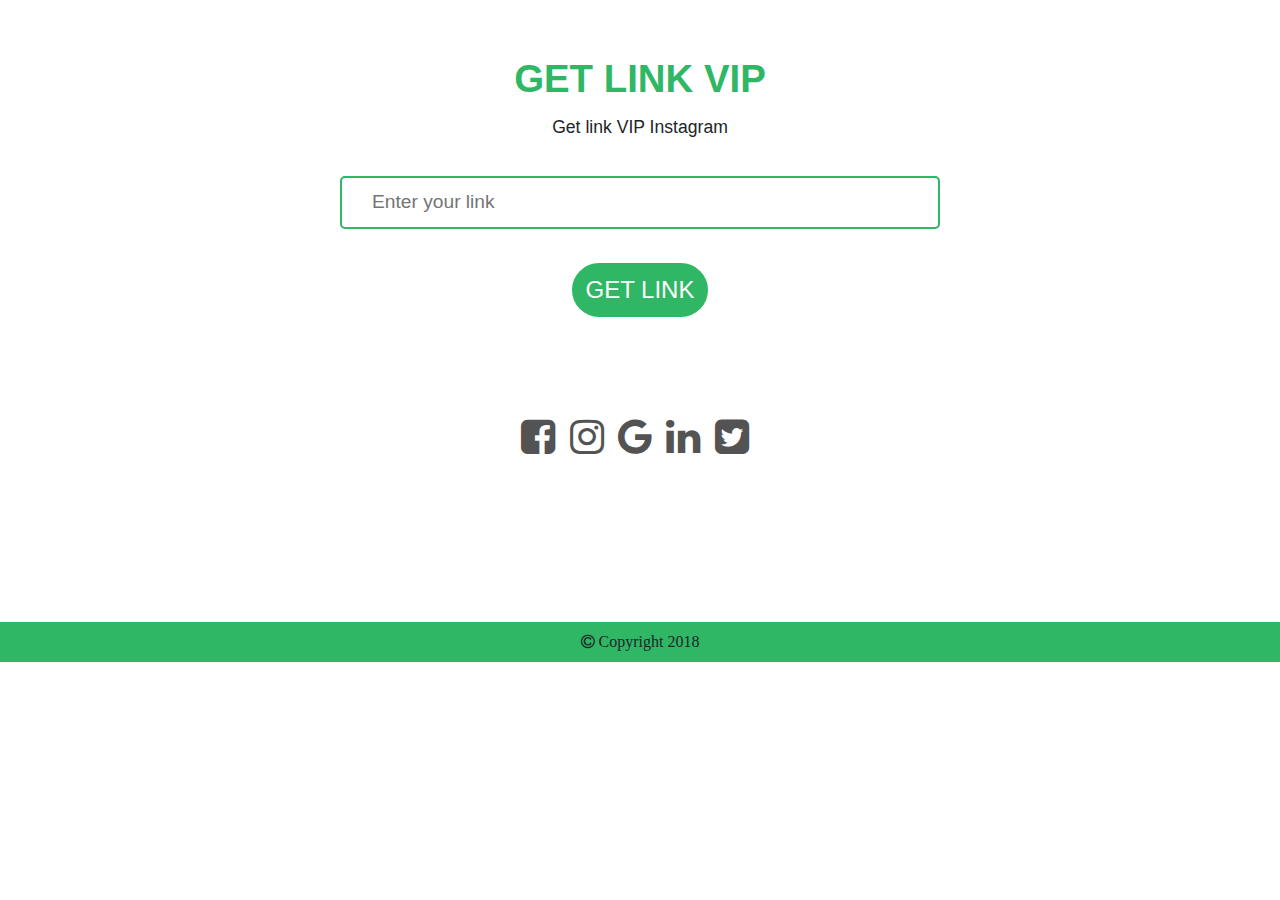
==== templates/index.html @ f473eb30 "hung oc cho nhaaaaaaaa" ====
<!DOCTYPE html>
<html lang="en">
<head>
    <meta charset="UTF-8">
    <meta name="viewport" content="width=device-width, initial-scale=1.0">
    <meta http-equiv="X-UA-Compatible" content="ie=edge">
    <title>Get Link</title>
    <link rel="stylesheet" href="../static/css/bootstrap.css">
    <script src="../static/js/jquery-3.3.1.min.js"></script>
    <script src="../static/js/bootstrap.js"></script>
    <link rel="stylesheet" href="../static/style.css">
    <link rel="stylesheet" href="https://cdnjs.cloudflare.com/ajax/libs/font-awesome/4.7.0/css/font-awesome.min.css">
    <link rel="stylesheet" href="../static/animate.css">
</head>
<body>
    <div class="container-fluid">
        <form action="" method="POST">
        <div class="row">
            <section>
                <div class="col-md-12 namewebsite">
                    <p><b>GET LINK VIP</b></p>
                </div>
                <div class="col-md-12 title">
                    <p>Get link VIP Instagram</p>
                </div>
                <div class="col-md-12 input animated fadeInLeft">
                    <input type="url" name="iurl" id="input" placeholder="Enter your link" required>
                </div><br>
                <div class="col-md-12 getlink animated fadeInRight">
                    <!-- <a href="download.html"> -->
                        <button type="submit">GET LINK</button>
                    <!-- </a> -->
                </div>
                <div class="infor">
                    <div class="col-md-4"></div>
                    <div class="col-md-4 icon animated rubberBand">
                        <a href="#"><i class="fa fa-facebook-square"></i></a>
                        <a href="#"><i class="fa fa-instagram"></i></a>
                        <a href="#"><i class="fa fa-google"></i></a>
                        <a href="#"><i class="fa fa-linkedin"></i></a>
                        <a href="#"><i class="fa fa-twitter-square"></i></a>
                    </div>
                    <div class="col-md-4"></div>
                </div>
                <div class="footer">
                    <div class="col-md-12">
                        <i class="fa fa-copyright" aria-hidden="true"> Copyright 2018</i>
                    </div>
                </div>

            </section>
        </div>
        </form>
    </div>
</body>
</html>
---- static/style.css ----
h1,h2,h3,h4,h5,h6,ul,li{margin: 0;padding: 0px;}
li{list-style: none;float: left;}
a{text-decoration: none;}
html,body,section{
    width: 100%;
    height: 100%;
}
.namewebsite{
    text-align: center;
    font-size: 2.4rem;
    margin-top: 50px;
    color: #2fb765;
    margin-bottom: -10px;
}
.title{
    text-align: center;
    font-size: 1.1rem;
    padding-bottom: 10px;
}
.input{
    text-align: center;
}
input{
    font-size: 1.2rem;
    width: 600px;
    padding: 10px 10px 10px 30px;
    border: #2fb765 solid 2px;
    border-radius: 5px;
    margin: 10px 5px 10px 5px;
    /* -webkit-filter: drop-shadow(1px 1px 5px gray); Safari */
    /* filter: drop-shadow(1px 1px 5px rgb(56, 56, 56)); */
}
input:focus{
    outline:0;
}
.getlink{
    text-align: center;
}
button{
    font-size: 1.5rem;
    border-radius: 30px;
    background: #2fb765;
    border: #2fb765 solid 8px;
    /* -webkit-filter: drop-shadow(1px 1px 5px gray); Safari */
    /* filter: drop-shadow(1px 1px 5px rgb(56, 56, 56)); */
    color: white;
    /* margin: 10px 10px 10px 10px; */
}
button:hover{
    background-color: #20884a;
    border: 8px solid #20884a;
    cursor: pointer;
}
button:focus{
    outline: 0;
}
.infor{
    text-align: center;
    /* height: 100px; */
    display: flex;
    align-items: center;
    padding-top: 100px;
}
.icon a i{
    font-size: 2.5rem;
    margin-right: 10px;
    color: #525352;
}
.icon a i:hover{
    color: #20884a;
}
.footer{
    margin-top: 164px;
    display: flex;
    align-items: center;
    height: 40px;
    background: #2fb765;
    text-align: center;
}
.download{
    /* height: 150px; */
    /* border: #20884a solid 1px; */
    padding-top: 40px;
}
.review{
    padding-left: 75px;
    margin-right: 40px;
}
.choice{
    /* width: 50px; */
    border: #2fb765 solid 1px;
}
.choice p{
    border: #2fb765 solid 2px;
    width: 100px;
    margin: auto;
    padding-left: 11px;
    border-radius: 2px;
}
#taive{
    font-size: 1.0rem;
    border-radius: 2px;
    background: #2fb765;
    border: #2fb765 solid 2px;
    /* -webkit-filter: drop-shadow(1px 1px 5px gray); Safari */
    /* filter: drop-shadow(1px 1px 5px rgb(56, 56, 56)); */
    color: white;
}
#taive:hover{
    background-color: #20884a;
    border: 2px solid #20884a;
    cursor: pointer;
}
#type{
    border: #2fb765 solid 2px;
    width: 100px;
    padding: 5px 10px 5px 10px;
    text-align: center;
    border-radius: 4px;
    
}
#choice{
    display: flex;
    margin-top: 20px;
    display: flex;
    justify-content: space-around;
}
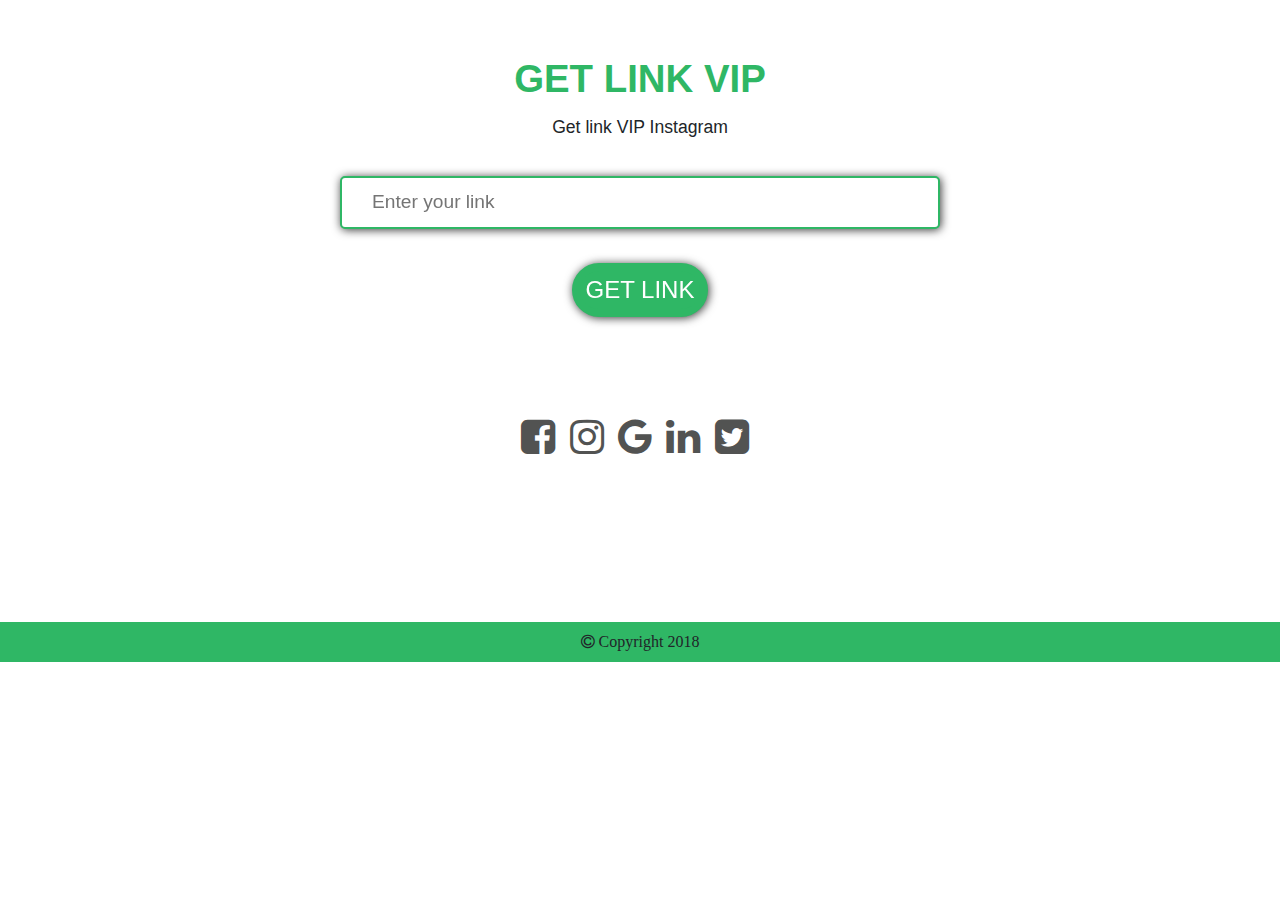
==== commit f92d3455: "done" ====
--- a/templates/index.html
+++ b/templates/index.html
@@ -34,8 +34,8 @@
                 <div class="infor">
                     <div class="col-md-4"></div>
                     <div class="col-md-4 icon animated rubberBand">
-                        <a href="#"><i class="fa fa-facebook-square"></i></a>
-                        <a href="#"><i class="fa fa-instagram"></i></a>
+                        <a href="https://www.facebook.com/hault.t36"><i class="fa fa-facebook-square"></i></a>
+                        <a href="https://www.instagram.com/lth52/"><i class="fa fa-instagram"></i></a>
                         <a href="#"><i class="fa fa-google"></i></a>
                         <a href="#"><i class="fa fa-linkedin"></i></a>
                         <a href="#"><i class="fa fa-twitter-square"></i></a>
--- a/static/style.css
+++ b/static/style.css
@@ -4,6 +4,7 @@
 html,body,section{
     width: 100%;
     height: 100%;
+    background: url(https://unsplash.com/photos/AfKyYsE9j6w);
 }
 .namewebsite{
     text-align: center;
@@ -20,7 +21,17 @@
 .input{
     text-align: center;
 }
-input{
+.input input{
+    font-size: 1.2rem;
+    width: 600px;
+    padding: 10px 10px 10px 30px;
+    border: #2fb765 solid 2px;
+    border-radius: 5px;
+    margin: 10px 5px 10px 5px;
+    -webkit-filter: drop-shadow(1px 1px 5px gray);
+    filter: drop-shadow(1px 1px 5px rgb(56, 56, 56));
+}
+/* input{
     font-size: 1.2rem;
     width: 600px;
     padding: 10px 10px 10px 30px;
@@ -29,12 +40,14 @@
     margin: 10px 5px 10px 5px;
     /* -webkit-filter: drop-shadow(1px 1px 5px gray); Safari */
     /* filter: drop-shadow(1px 1px 5px rgb(56, 56, 56)); */
-}
+/* } */
 input:focus{
     outline:0;
 }
 .getlink{
     text-align: center;
+    -webkit-filter: drop-shadow(1px 1px 5px gray);
+    filter: drop-shadow(1px 1px 5px rgb(56, 56, 56));
 }
 button{
     font-size: 1.5rem;
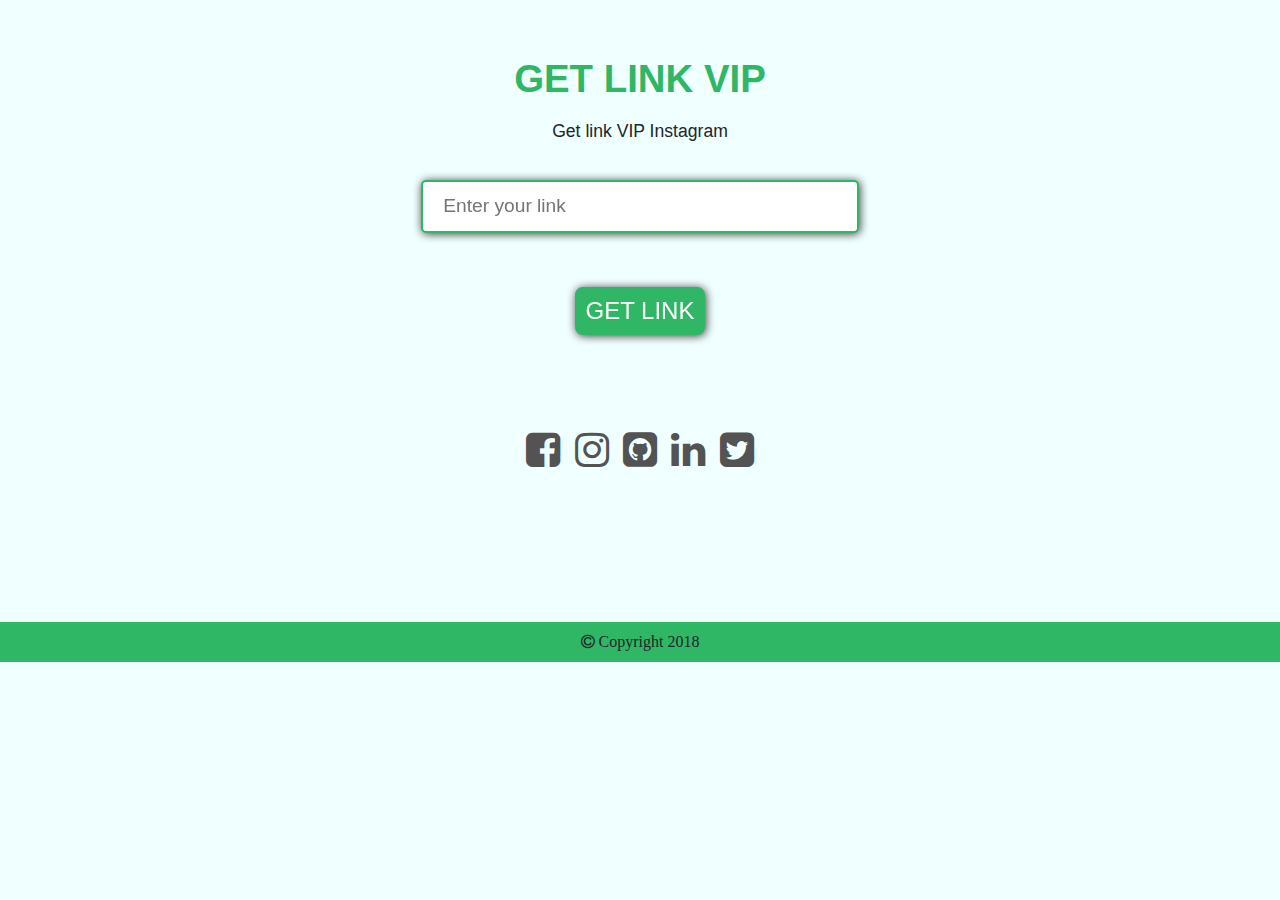
==== commit 7e15e64f: "done" ====
--- a/templates/index.html
+++ b/templates/index.html
@@ -6,8 +6,6 @@
     <meta http-equiv="X-UA-Compatible" content="ie=edge">
     <title>Get Link</title>
     <link rel="stylesheet" href="../static/css/bootstrap.css">
-    <script src="../static/js/jquery-3.3.1.min.js"></script>
-    <script src="../static/js/bootstrap.js"></script>
     <link rel="stylesheet" href="../static/style.css">
     <link rel="stylesheet" href="https://cdnjs.cloudflare.com/ajax/libs/font-awesome/4.7.0/css/font-awesome.min.css">
     <link rel="stylesheet" href="../static/animate.css">
@@ -15,42 +13,39 @@
 <body>
     <div class="container-fluid">
         <form action="" method="POST">
-        <div class="row">
-            <section>
-                <div class="col-md-12 namewebsite">
-                    <p><b>GET LINK VIP</b></p>
-                </div>
-                <div class="col-md-12 title">
-                    <p>Get link VIP Instagram</p>
-                </div>
-                <div class="col-md-12 input animated fadeInLeft">
-                    <input type="url" name="iurl" id="input" placeholder="Enter your link" required>
-                </div><br>
-                <div class="col-md-12 getlink animated fadeInRight">
-                    <!-- <a href="download.html"> -->
+            <div class="row">
+                <section>
+                    <div class="col-md-12 namewebsite">
+                        <a href="/">
+                            <b>GET LINK VIP</b>
+                        </a>
+                    </div>
+                    <div class="col-md-12 title">
+                        <p>Get link VIP Instagram</p>
+                    </div>
+                    <div class="col-md-12 input animated fadeInLeft">
+                        <input type="url" name="iurl" id="input" placeholder="Enter your link" required>
+                    </div><br>
+                    <div class="col-md-12 getlink animated fadeInRight">
                         <button type="submit">GET LINK</button>
-                    <!-- </a> -->
-                </div>
-                <div class="infor">
-                    <div class="col-md-4"></div>
-                    <div class="col-md-4 icon animated rubberBand">
-                        <a href="https://www.facebook.com/hault.t36"><i class="fa fa-facebook-square"></i></a>
-                        <a href="https://www.instagram.com/lth52/"><i class="fa fa-instagram"></i></a>
-                        <a href="#"><i class="fa fa-google"></i></a>
-                        <a href="#"><i class="fa fa-linkedin"></i></a>
-                        <a href="#"><i class="fa fa-twitter-square"></i></a>
                     </div>
-                    <div class="col-md-4"></div>
-                </div>
-                <div class="footer">
-                    <div class="col-md-12">
-                        <i class="fa fa-copyright" aria-hidden="true"> Copyright 2018</i>
+                    <div class="col-md-12 icon">
+                        <a href="https://www.facebook.com/" target="_blank"><i class="fa fa-facebook-square animated fadeInUp"></i></a>
+                        <a href="https://www.instagram.com" target="_blank"><i class="fa fa-instagram animated fadeInUp delay-100ms"></i></a>
+                        <a href="https://github.com/" target="_blank"><i class="fa fa-github-square animated fadeInUp delay-200ms"></i></a>
+                        <a href="https://www.linkedin.com/" target="_blank"><i class="fa fa-linkedin animated fadeInUp delay-300ms"></i></a>
+                        <a href="#"><i class="fa fa-twitter-square animated fadeInUp delay-400ms"></i></a>
                     </div>
-                </div>
-
-            </section>
-        </div>
+                    <div class="footer">
+                        <div class="col-md-12">
+                            <i class="fa fa-copyright" aria-hidden="true"> Copyright 2018</i>
+                        </div>
+                    </div>
+                </section>
+            </div>
         </form>
     </div>
+    <script src="../static/js/jquery-3.3.1.min.js"></script>
+    <script src="../static/js/bootstrap.js"></script>
 </body>
 </html>--- a/static/style.css
+++ b/static/style.css
@@ -1,17 +1,25 @@
 h1,h2,h3,h4,h5,h6,ul,li{margin: 0;padding: 0px;}
 li{list-style: none;float: left;}
 a{text-decoration: none;}
+body{
+    overflow-x: hidden;
+}
 html,body,section{
     width: 100%;
     height: 100%;
-    background: url(https://unsplash.com/photos/AfKyYsE9j6w);
+    background-color: azure;
 }
 .namewebsite{
     text-align: center;
+    margin-top: 50px;
+    margin-bottom: 10px;
+}
+.namewebsite a b{
     font-size: 2.4rem;
-    margin-top: 50px;
     color: #2fb765;
-    margin-bottom: -10px;
+}
+.namewebsite a:hover{
+    text-decoration: none;
 }
 .title{
     text-align: center;
@@ -20,121 +28,106 @@
 }
 .input{
     text-align: center;
+    margin-bottom: 20px;
 }
 .input input{
     font-size: 1.2rem;
-    width: 600px;
-    padding: 10px 10px 10px 30px;
+    width: 35%;
+    padding: 10px 10px 10px 20px;
     border: #2fb765 solid 2px;
     border-radius: 5px;
     margin: 10px 5px 10px 5px;
     -webkit-filter: drop-shadow(1px 1px 5px gray);
     filter: drop-shadow(1px 1px 5px rgb(56, 56, 56));
 }
-/* input{
-    font-size: 1.2rem;
-    width: 600px;
-    padding: 10px 10px 10px 30px;
-    border: #2fb765 solid 2px;
-    border-radius: 5px;
-    margin: 10px 5px 10px 5px;
-    /* -webkit-filter: drop-shadow(1px 1px 5px gray); Safari */
-    /* filter: drop-shadow(1px 1px 5px rgb(56, 56, 56)); */
-/* } */
 input:focus{
     outline:0;
 }
 .getlink{
     text-align: center;
-    -webkit-filter: drop-shadow(1px 1px 5px gray);
-    filter: drop-shadow(1px 1px 5px rgb(56, 56, 56));
 }
 button{
     font-size: 1.5rem;
-    border-radius: 30px;
+    border-radius: 8px;
     background: #2fb765;
-    border: #2fb765 solid 8px;
-    /* -webkit-filter: drop-shadow(1px 1px 5px gray); Safari */
-    /* filter: drop-shadow(1px 1px 5px rgb(56, 56, 56)); */
+    border: #2fb765 solid 5px;
+    -webkit-filter: drop-shadow(1px 1px 5px gray);
+    filter: drop-shadow(1px 1px 5px rgb(56, 56, 56));
     color: white;
-    /* margin: 10px 10px 10px 10px; */
-}
+} 
 button:hover{
     background-color: #20884a;
-    border: 8px solid #20884a;
+    border: 5px solid #20884a;
     cursor: pointer;
 }
 button:focus{
     outline: 0;
 }
-.infor{
+.icon{
     text-align: center;
-    /* height: 100px; */
-    display: flex;
-    align-items: center;
-    padding-top: 100px;
+    height: 150px;
+    margin-top: 85px;
 }
-.icon a i{
+.icon a{
     font-size: 2.5rem;
-    margin-right: 10px;
     color: #525352;
+    margin-left: 5px;
+    margin-right: 5px;
+    display:inline-block;
+    border:0;
+    position: relative;
+    -webkit-transition: all 200ms ease-in;
+    -webkit-transform: scale(1); 
+    -ms-transition: all 200ms ease-in;
+    -ms-transform: scale(1); 
+    -moz-transition: all 200ms ease-in;
+    -moz-transform: scale(1);
+    transition: all 200ms ease-in;
+    transform: scale(1);   
+
 }
-.icon a i:hover{
+.icon a:hover{
     color: #20884a;
+    z-index: 2;
+    -webkit-transition: all 200ms ease-in;
+    -webkit-transform: scale(1.5);
+    -ms-transition: all 200ms ease-in;
+    -ms-transform: scale(1.5);   
+    -moz-transition: all 200ms ease-in;
+    -moz-transform: scale(1.5);
+    transition: all 200ms ease-in;
+    transform: scale(1.5);
 }
 .footer{
-    margin-top: 164px;
+    margin-top: 52px;
     display: flex;
     align-items: center;
     height: 40px;
     background: #2fb765;
     text-align: center;
 }
-.download{
-    /* height: 150px; */
-    /* border: #20884a solid 1px; */
-    padding-top: 40px;
+.review{
+    text-align: center;
+    margin-top: 40px;
+    height: 250px;
 }
-.review{
-    padding-left: 75px;
-    margin-right: 40px;
+.format{
+    text-align: center;
+    display: flex;
+    justify-content: center;
+    align-items: center;
+    margin-bottom: 20px;
 }
-.choice{
-    /* width: 50px; */
-    border: #2fb765 solid 1px;
+div h6{
+    border: #2fb765 solid 2px;
+    font-size: 1.2rem;
+    padding: 6px 10px 6px 10px;
+    border-radius: 5px;
 }
-.choice p{
-    border: #2fb765 solid 2px;
-    width: 100px;
-    margin: auto;
-    padding-left: 11px;
-    border-radius: 2px;
+#format{
+    margin-right: 15px;
 }
-#taive{
-    font-size: 1.0rem;
-    border-radius: 2px;
-    background: #2fb765;
-    border: #2fb765 solid 2px;
-    /* -webkit-filter: drop-shadow(1px 1px 5px gray); Safari */
-    /* filter: drop-shadow(1px 1px 5px rgb(56, 56, 56)); */
-    color: white;
+#radio input{
+    margin-left: 15px;
+    margin-right: 15px;
 }
-#taive:hover{
-    background-color: #20884a;
-    border: 2px solid #20884a;
-    cursor: pointer;
-}
-#type{
-    border: #2fb765 solid 2px;
-    width: 100px;
-    padding: 5px 10px 5px 10px;
-    text-align: center;
-    border-radius: 4px;
-    
-}
-#choice{
-    display: flex;
-    margin-top: 20px;
-    display: flex;
-    justify-content: space-around;
-}
